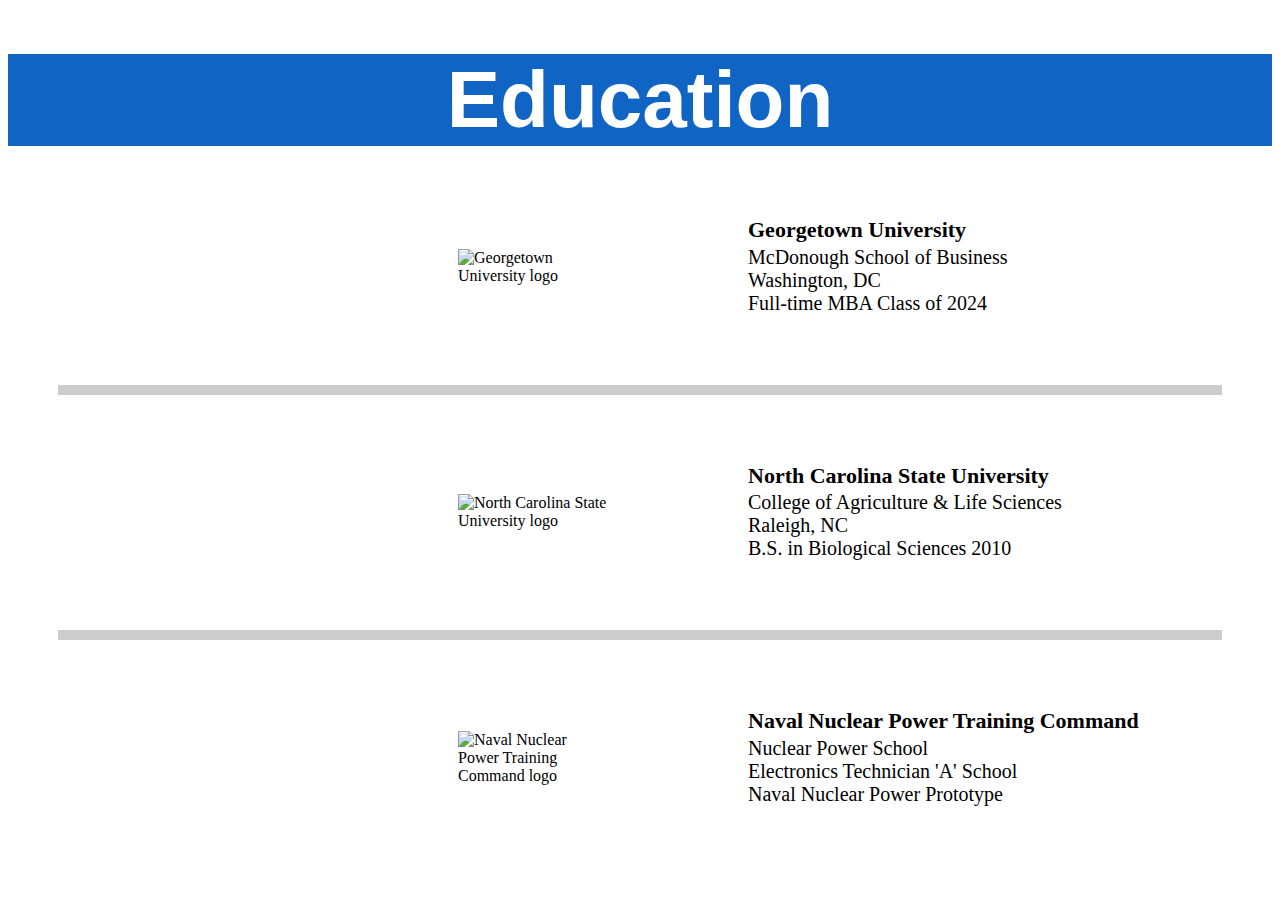
==== education.html @ 0199c95b "big update" ====
<!DOCTYPE html>
<html lang="en">
<head>
    <meta charset="UTF-8">
    <meta name="viewport" content="width=device-width, initial-scale=1.0">
    <title>Education - Doug Maxa</title>
    <link rel="stylesheet" href="style.css">
</head>
<body>
    <div class="header">
        <h1>Education</h1> 
    </div>
    <div class="experience-list">
        <div class="experience-item">
            <img src="images/Georgetown.png" alt="Georgetown University logo" class="experience-logo">
            <div>
                <h2>Georgetown University</h2>
                <p>McDonough School of Business<br>Washington, DC<br>Full-time MBA Class of 2024</p>
            </div>
        </div>
        <hr>
        <div class="experience-item">
            <img src="images/Ncstate.png" alt="North Carolina State University logo" class="experience-logo">
            <div>
                <h2>North Carolina State University</h2>
                <p>College of Agriculture & Life Sciences<br>Raleigh, NC<br>B.S. in Biological Sciences 2010</p>
            </div>
        </div>
        <hr>
        <div class="experience-item">
            <img src="images/Nnptc.png" alt="Naval Nuclear Power Training Command logo" class="experience-logo">
            <div>
                <h2>Naval Nuclear Power Training Command</h2>
                <p>Nuclear Power School<br>Electronics Technician 'A' School<br>Naval Nuclear Power Prototype</p>
            </div>
        </div>
    </div>
</body>
</html>
---- style.css ----
.header {
    background-color: #1064c4;
    color: white;
    text-align: center;
    font-family: 'Optima', sans-serif;
    font-size:40px;
    padding: .5px 0; 
  }
  
  .profile-section {
    display: flex;
    align-items: center;
    justify-content: start; 
  }
  
  .profile-photo {
    margin-left: 160px;
    width: 320px; /* Set the width of your image */
    border-radius: 50%; /* Makes the image round */
    margin-right: 50px; /* Add some space between the image and the text */
  }
  
  .about-me {
    max-width: 800px; /* Set a maximum width for your text */
    font-size: 24px;
  }
  
  .container {
    display: flex;
    justify-content: space-between;
    margin: 20px 0; /* Adds margin above and below the container */
  }
  
  .quick-facts-section,
  .learn-more-about-me-section {
    display: flex;
    flex-direction: column;
    align-items: startcenter; /* Centers the content */
    flex: 1;
  }
  
  .fact, .learn-more {
    display: flex;
    align-items: center;
  }
  
  .info-icon {
    width: 50px; /* Set the width of your icons */
    margin-right: 10px; /* Add some space between the icon and the text */
  }
  
  /* Adjustments to ensure everything is centered within each section */
  .quick-facts-section {
    align-items: flex  flex-start; /* Aligns the quick facts to the start of the flex container */
  }
  
  .learn-more-about-me-section {
    align-items: flex-start; /* Aligns the learn more section to the start of the flex container */
  }
  .fact p,
.learn-more p {
    font-size: 18px; /* Adjust the size as needed */
}
.quick-facts-section {
    margin-left: 250px; /* Adjust this value as needed to push away from the border */
    align-items: flex-start; /* Aligns the quick facts to the start of the flex container */
  }
  
  .learn-more-about-me-section {
    padding-left: 150px;
    padding-right: 50px; /* Adjust this value as needed to visually match the Quick Facts section */
    align-items: flex-start; /* Aligns the learn more section to the start of the flex container */
  }
  .header {
    background-color: #1064c4;
    color: white;
    text-align: center;
    padding: 0px 0;
}

.experience-list {
    margin: 50px;
}

.experience-item {
    display: flex;
    align-items: center;
    margin-bottom: 50px; /* Space between items */
    margin-top: 50px;
}

.experience-logo {
    width: 150px; /* Adjust as needed */
    margin-right: 140px;
    margin-left: 400px;
}

hr {
    border: none;
    height: 10px;
    background-color: #ccc;
    margin: 10px 0;
}
.echo-five-logo {
    width: 230px; /* Adjust this value to the size you want for this logo */
    margin-right: 80px;
    margin-left: 380px;
}
.experience-item h2 {
    margin-bottom: .1em; /* Adjust the space below the title */
    font-size: 22px;
}

.experience-item p:first-of-type {
    margin-top: .1em; /* Adjust the space above the first line of the description */
    font-size: 20px;
}
.interests-list {
    display: flex;
    flex-direction: column;
    align-items: center;
    margin: 50px;
}

.interests-item {
    display: flex;
    flex-direction: row;
    justify-content: center;
    align-items: center;
    width: 100%;
    margin-bottom: 50px; /* Space between items */
}

.interests-item:nth-child(even) {
    flex-direction: row-reverse;
}

.interests-logo {
    width: 500px;
    flex: 0 0 150px; /* Don't grow, don't shrink, start at 150px width */
    margin: 0 30px; /* Adjust the space between the image and the text */
    max-width: 100%; /* To ensure it's responsive */
    height: auto;
}

.description {
    flex: 1; /* Allows the description to grow and fill the remaining space */
    text-align: left; /* Aligns text to the left */
    font-size: 40px;
}

@media (max-width: 768px) {
    .interests-item {
        flex-direction: column !important; /* Stacks image and text on small screens */
    }
    .interests-logo {
        margin-bottom: 20px; /* Adds space between the image and text on small screens */
    }
    .description {
        text-align: center; /* Centers text on small screens */
    }
}
/* Adjust the bottom margin of the titles */
.interests-item h2 {
    margin-bottom: 0.5em; /* Reduce the bottom margin to bring the title closer to the text below */
    /* Other styling for h2 */
}

/* If the first paragraph after the h2 has a top margin, you may want to reduce or remove it */
.interests-item p:first-of-type {
    margin-top: 0; /* Removes any top margin from the first paragraph */
    /* Other styling for p */
}
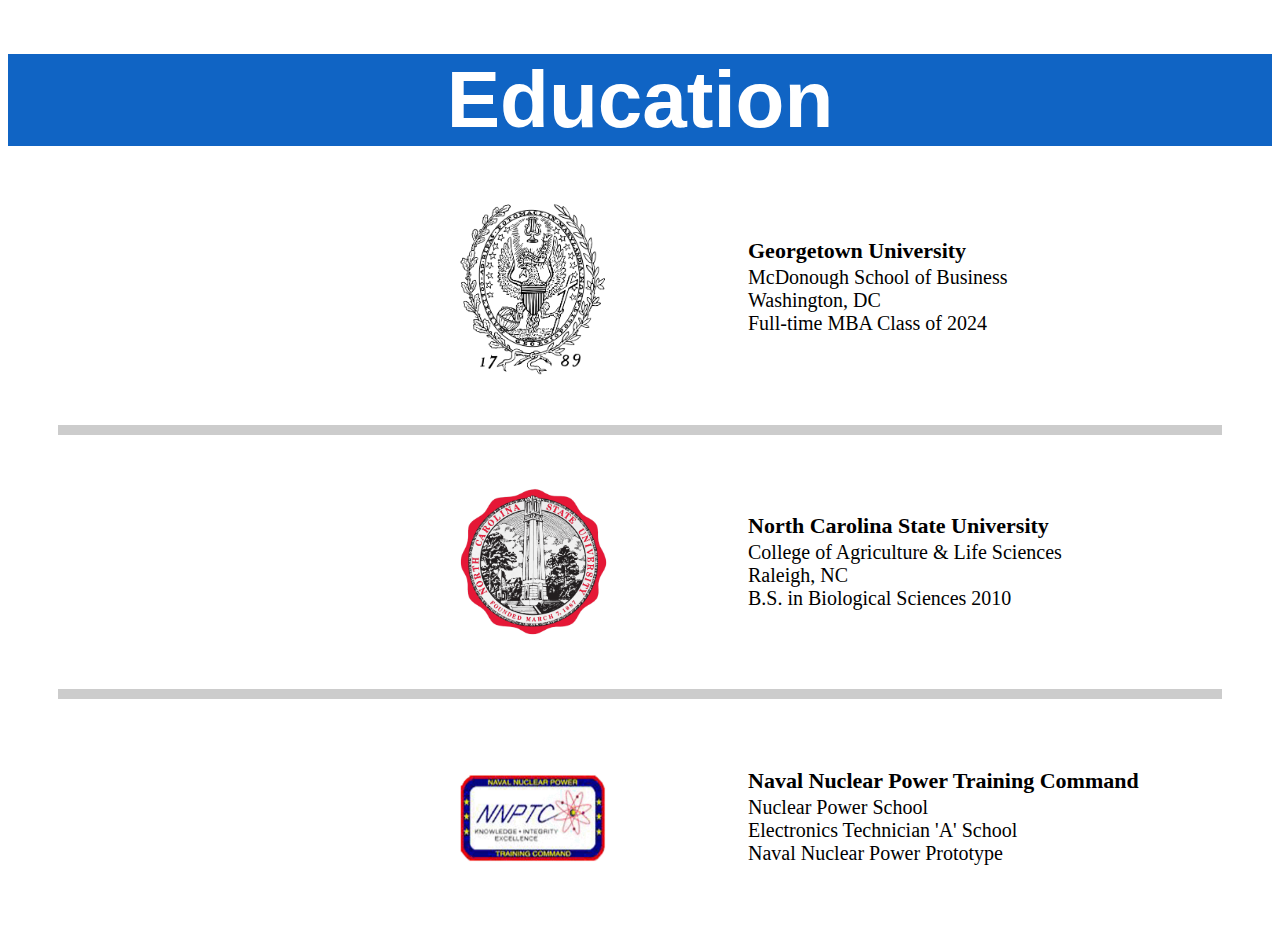
==== commit d15afcd9: "Update education.html" ====
--- a/education.html
+++ b/education.html
@@ -12,7 +12,7 @@
     </div>
     <div class="experience-list">
         <div class="experience-item">
-            <img src="images/Georgetown.png" alt="Georgetown University logo" class="experience-logo">
+            <img src="images/georgetown.png" alt="Georgetown University logo" class="experience-logo">
             <div>
                 <h2>Georgetown University</h2>
                 <p>McDonough School of Business<br>Washington, DC<br>Full-time MBA Class of 2024</p>
@@ -20,7 +20,7 @@
         </div>
         <hr>
         <div class="experience-item">
-            <img src="images/Ncstate.png" alt="North Carolina State University logo" class="experience-logo">
+            <img src="images/ncstate.png" alt="North Carolina State University logo" class="experience-logo">
             <div>
                 <h2>North Carolina State University</h2>
                 <p>College of Agriculture & Life Sciences<br>Raleigh, NC<br>B.S. in Biological Sciences 2010</p>
@@ -28,7 +28,7 @@
         </div>
         <hr>
         <div class="experience-item">
-            <img src="images/Nnptc.png" alt="Naval Nuclear Power Training Command logo" class="experience-logo">
+            <img src="images/nnptc.png" alt="Naval Nuclear Power Training Command logo" class="experience-logo">
             <div>
                 <h2>Naval Nuclear Power Training Command</h2>
                 <p>Nuclear Power School<br>Electronics Technician 'A' School<br>Naval Nuclear Power Prototype</p>
